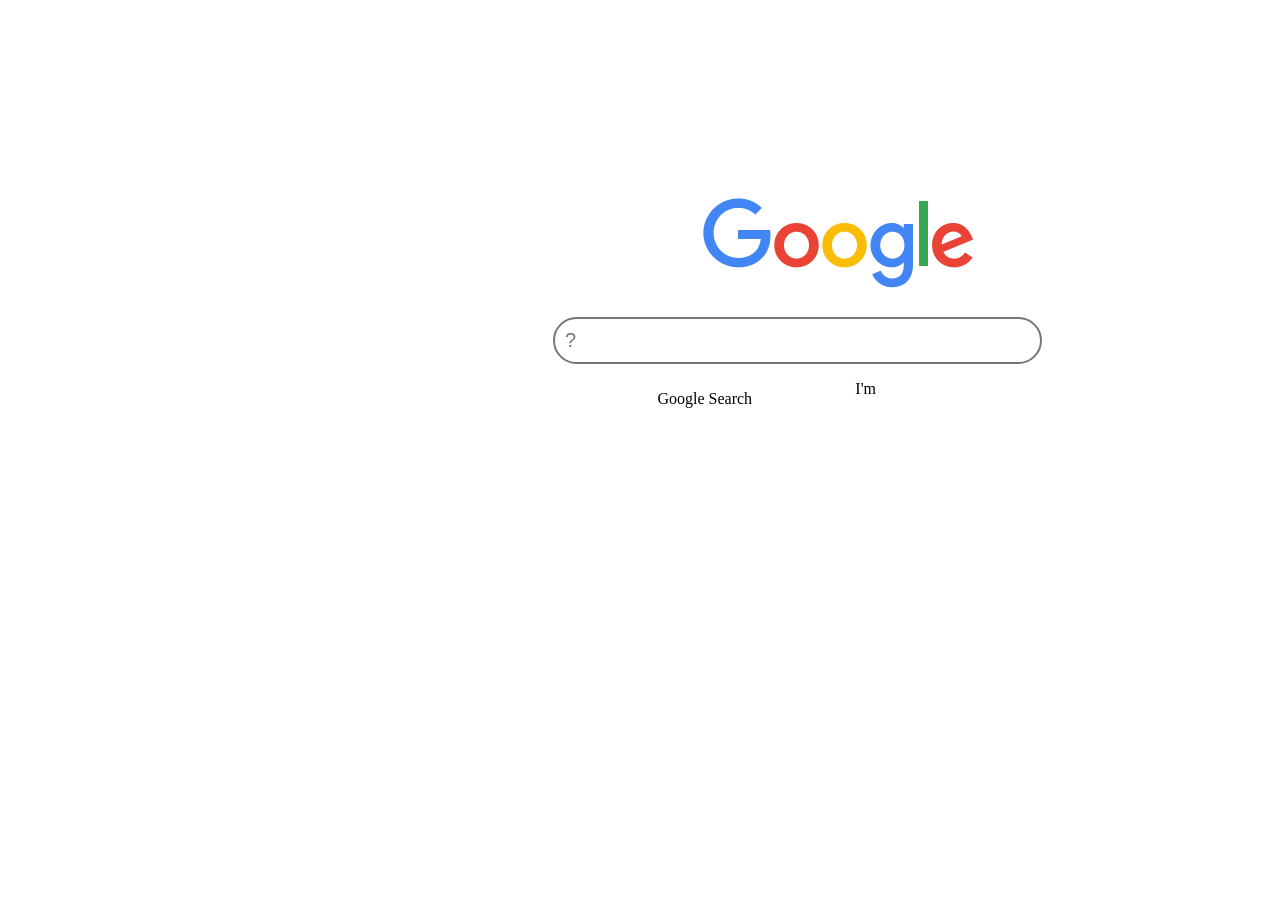
==== googlecopy.html @ 11104d96 "ADD googlecopy.html logo.png and style.css" ====
<!DOCTYPE html>
<html>
<head>
    <title>Google</title>
    <link href="style.css" rel="stylesheet" type="text/css">
</head>
<body>
    <div class="Google_Logo">
        <img src="logo.png" alt="Goo">
        <div class="searchbar">
            <input type="text" placeholder="?">
            <div class="Gb1">
                <p>Google Search</p>
            </div>
            <div class="Gb2">
                <p>I'm</p>
            </div>
        </div>
    </div>
</body>
</html>
---- style.css ----
.Google_Logo{
    position: relative;
    top: 190px;
    left: 695px;
}
.searchbar{
    position: absolute;
    bottom: -70px;
    left: -150px;
}
.searchbar input[type=text]{
    font-size: 20px;
    text-align: left;
    width: 168%;
    border-radius: 30px;
    padding: 10px;
    border-style: solid;
}
input:focus {
  font-size: 120%;
}
.Gb1{
    position: absolute;
    padding: 10px;
    left: 2.5cm;
}
.Gb2{
    position: absolute;
    left: 8cm;
}
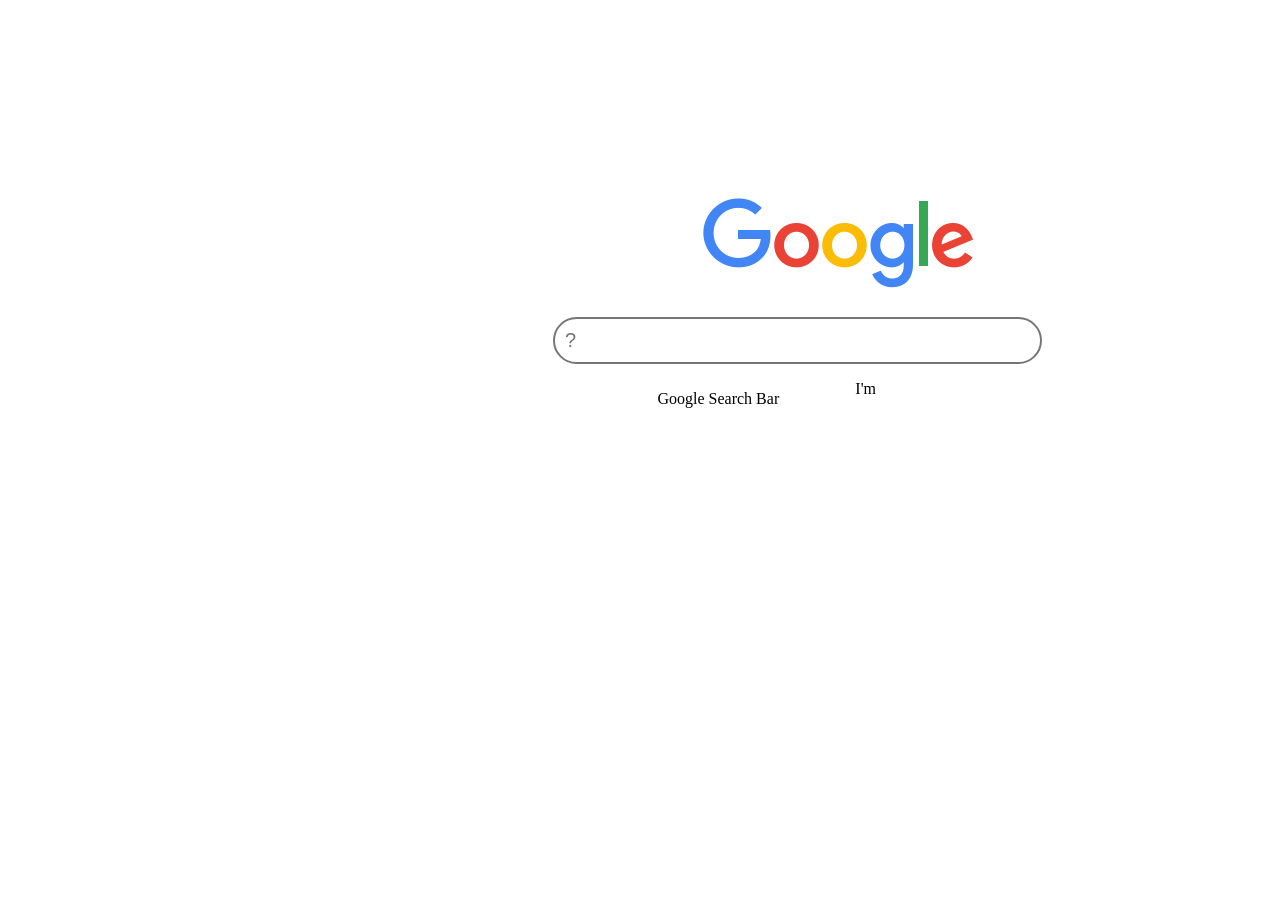
==== commit dbdab771: "Add googlecopy.html" ====
--- a/googlecopy.html
+++ b/googlecopy.html
@@ -10,7 +10,7 @@
         <div class="searchbar">
             <input type="text" placeholder="?">
             <div class="Gb1">
-                <p>Google Search</p>
+                <p>Google Search Bar</p>
             </div>
             <div class="Gb2">
                 <p>I'm</p>
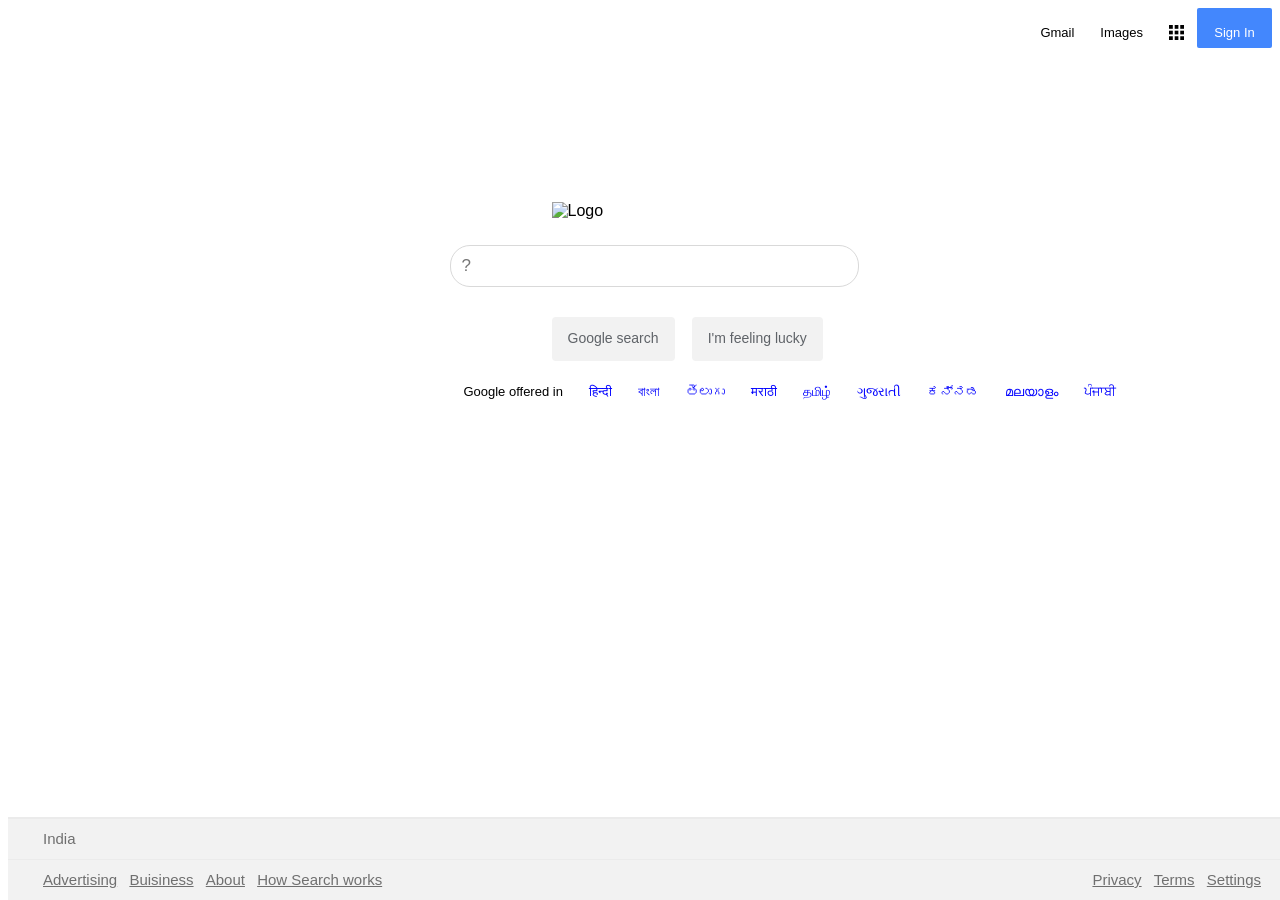
==== commit 9daab79d: "Add files via upload" ====
--- a/googlecopy.html
+++ b/googlecopy.html
@@ -3,19 +3,64 @@
 <head>
     <title>Google</title>
     <link href="style.css" rel="stylesheet" type="text/css">
+    <link rel="shortcut icon" type="image/x-icon" href="http://www.google.com/favicon.ico">
 </head>
-<body>
-    <div class="Google_Logo">
-        <img src="logo.png" alt="Goo">
-        <div class="searchbar">
-            <input type="text" placeholder="?">
-            <div class="Gb1">
-                <p>Google Search Bar</p>
-            </div>
-            <div class="Gb2">
-                <p>I'm</p>
-            </div>
+<nav>
+    <ul>
+        <li id="Sgn"><a href="https://accounts.google.com/signin/v2/identifier?hl=en&passive=true&continue=https%3A%2F%2Fwww.google.com%2F&flowName=GlifWebSignIn&flowEntry=ServiceLogin">Sign In</a></li>
+        <li class="x"><a href=""><img src="icon.png" width="15" height="15"></a></li>
+        <li><a href="https://www.google.co.in/imghp?hl=en&tab=wi&ogbl">Images</a></li>
+        <li><a href="https://www.google.com/gmail/about/">Gmail</a></li>
+    </ul>
+</nav>
+<div class="body">
+    <div class="container">
+            <img src="https://www.google.com/images/branding/googlelogo/1x/googlelogo_color_272x92dp.png" alt="Logo">
+    </div>
+    <div class="searchbar">
+        <form class ="example" action="action+page.php">
+            <input type="text" placeholder="?" name="search">
+        </form>
+    </div>
+    <div class="b1">
+        Google search
+    </div>
+    <div class="b2">I'm feeling lucky</div>
+    <div class="lang">
+        <ul>
+            <li class="spec">Google offered in</li>
+            <li><a href="https://www.google.com/">हिन्दी</a></li>
+            <li><a href="">বাংলা</a></li>
+            <li><a href="">తెలుగు</a></li>
+            <li><a href="">मराठी</a></li>
+            <li><a href="">தமிழ்</a></li>
+            <li><a href="">ગુજરાતી</a></li>
+            <li><a href="">ಕನ್ನಡ</a></li>
+            <li><a href="">മലയാളം</a></li>
+             <li><a href="">ਪੰਜਾਬੀ</a></li>
+    </ul>
+    </div>
+</div>
+ <div class="foot-container">
+
+        <div class="footer-first">
+            <span class="country" style="font-size: 15px; padding-left: 8px;">India</span>
+        </div>
+
+        <div class="bottom-footer">
+            <span class="bottom-ft">
+                <a href="#" class="bottom-text">Advertising</a>
+                <a href="#" class="bottom-text">Buisiness</a>
+                <a href="#" class="bottom-text">About</a>
+                <a href="#" class="bottom-text">How Search works</a>
+            </span>
+
+            <span class="bottom-ft-right">
+                <a href="#" class="bottom-text">Privacy</a>
+                <a href="#" class="bottom-text">Terms</a>
+                <a href="#" class="bottom-text">Settings</a>
+            </span>
         </div>
     </div>
-</body>
+
 </html>
--- a/style.css
+++ b/style.css
@@ -1,30 +1,178 @@
-.Google_Logo{
-    position: relative;
-    top: 190px;
-    left: 695px;
+html
+{
+    font-family: arial,sans-serif;
+
 }
-.searchbar{
-    position: absolute;
-    bottom: -70px;
-    left: -150px;
+nav ul {
+  list-style-type: none;
+  margin: 0;
+  padding: 0;
+  overflow: hidden;
+  background-color: white;
+  font-size: 13px;
 }
-.searchbar input[type=text]{
-    font-size: 20px;
-    text-align: left;
-    width: 168%;
-    border-radius: 30px;
-    padding: 10px;
-    border-style: solid;
+
+nav li {
+  float: right;
 }
-input:focus {
-  font-size: 120%;
+
+nav li a {
+  display: block;
+  color: black;
+  text-align: center;
+  padding: 17px 13px;
+  text-decoration: none;
 }
-.Gb1{
-    position: absolute;
-    padding: 10px;
-    left: 2.5cm;
+
+nav li a:hover {
+  text-decoration: underline;
 }
-.Gb2{
-    position: absolute;
-    left: 8cm;
+.container
+{
+margin-left: 43%;
+margin-top: 142px;
+display: block;
 }
+.searchbar
+{
+  margin-left: 35%;
+  display: block;
+  margin-top:25px;
+}
+form.example input[type=text] {
+  padding: 10px;
+  font-size: 17px;
+  border: 1px solid grey;
+  float: left;
+  width: 47%;
+  background: white;
+  border-radius: 20px;
+  border-color: #d9d9d9;
+}
+form.example input[type=text]:hover
+{
+ height: 120%;
+}
+.b1
+{
+  display: inline-block;
+  margin-left: 43%;
+  border-style: solid;
+  margin-top: 30px;
+  padding: 0 16px;
+  line-height: 27px;
+  height: 36px;
+  background-color: #f2f2f2;
+  font-size: 14px;
+  color:#5F6368;
+  border-color: #f2f2f2;
+  border: 1px ;
+  text-align: center;
+  padding-top: 8px;
+  border-radius: 4px;
+}
+.b2
+{
+  display: inline-block;
+  margin-left: 1%;
+  border-style: solid;
+  margin-top: 30px;
+  padding: 0 16px;
+  line-height: 27px;
+  height: 36px;
+  background-color: #f2f2f2;
+  font-size: 14px;
+  color:#5F6368;
+  border-color: #f2f2f2;
+  border: 1px ;
+  text-align: center;
+  padding-top: 8px;
+  border-radius: 4px;
+}
+.lang ul {
+  list-style-type: none;
+  margin: 0;
+  padding: 0;
+  overflow: hidden;
+  background-color: white;
+  font-size: 13px;
+  display: inline-block;
+}
+
+.lang li {
+  float: left;
+}
+
+.lang li a {
+  display: block;
+  color: blue;
+  text-align: center;
+  padding: 17px 13px;
+  text-decoration: none;
+}
+
+.lang li a:hover {
+  text-decoration: underline;
+}
+.lang li a:visited
+{
+  color: blue;
+}
+.lang
+{
+  margin-left: 35%;
+  line-height: 28px;
+}
+.spec
+{
+  display: block;
+  color: black;
+  text-align: center;
+  padding: 17px 13px;
+  text-decoration: none;
+}
+#Sgn
+{
+  background-color: #4387fd;
+  border:1px;
+  border-radius: 2px;
+  height: 40px;
+  width: 75px;
+  padding: 0px;
+}
+#Sgn a
+{
+  color: #fff;
+}
+.foot-container {
+    color: rgba(0, 0, 0, .54);
+    font-size: 15px;
+    width: 100%;
+    line-height: 40px;
+    background-color: #f2f2f2;
+    border-top: 1px solid #ebebeb;
+    bottom: 0;
+    position: fixed;
+}
+
+.foot-container a {
+    color: rgba(0, 0, 0, .54);
+}
+.footer-first,
+.bottom-footer {
+    padding-left: 27px;
+    border-top: 1px solid #ebebeb;
+}
+
+.bottom-ft-right {
+    margin-right: 27px;
+    float: right;
+}
+
+.bottom-text {
+    margin-left: 8px;
+}
+.bottom-ft-right:a
+{
+  text-decoration-style: : none;
+}
